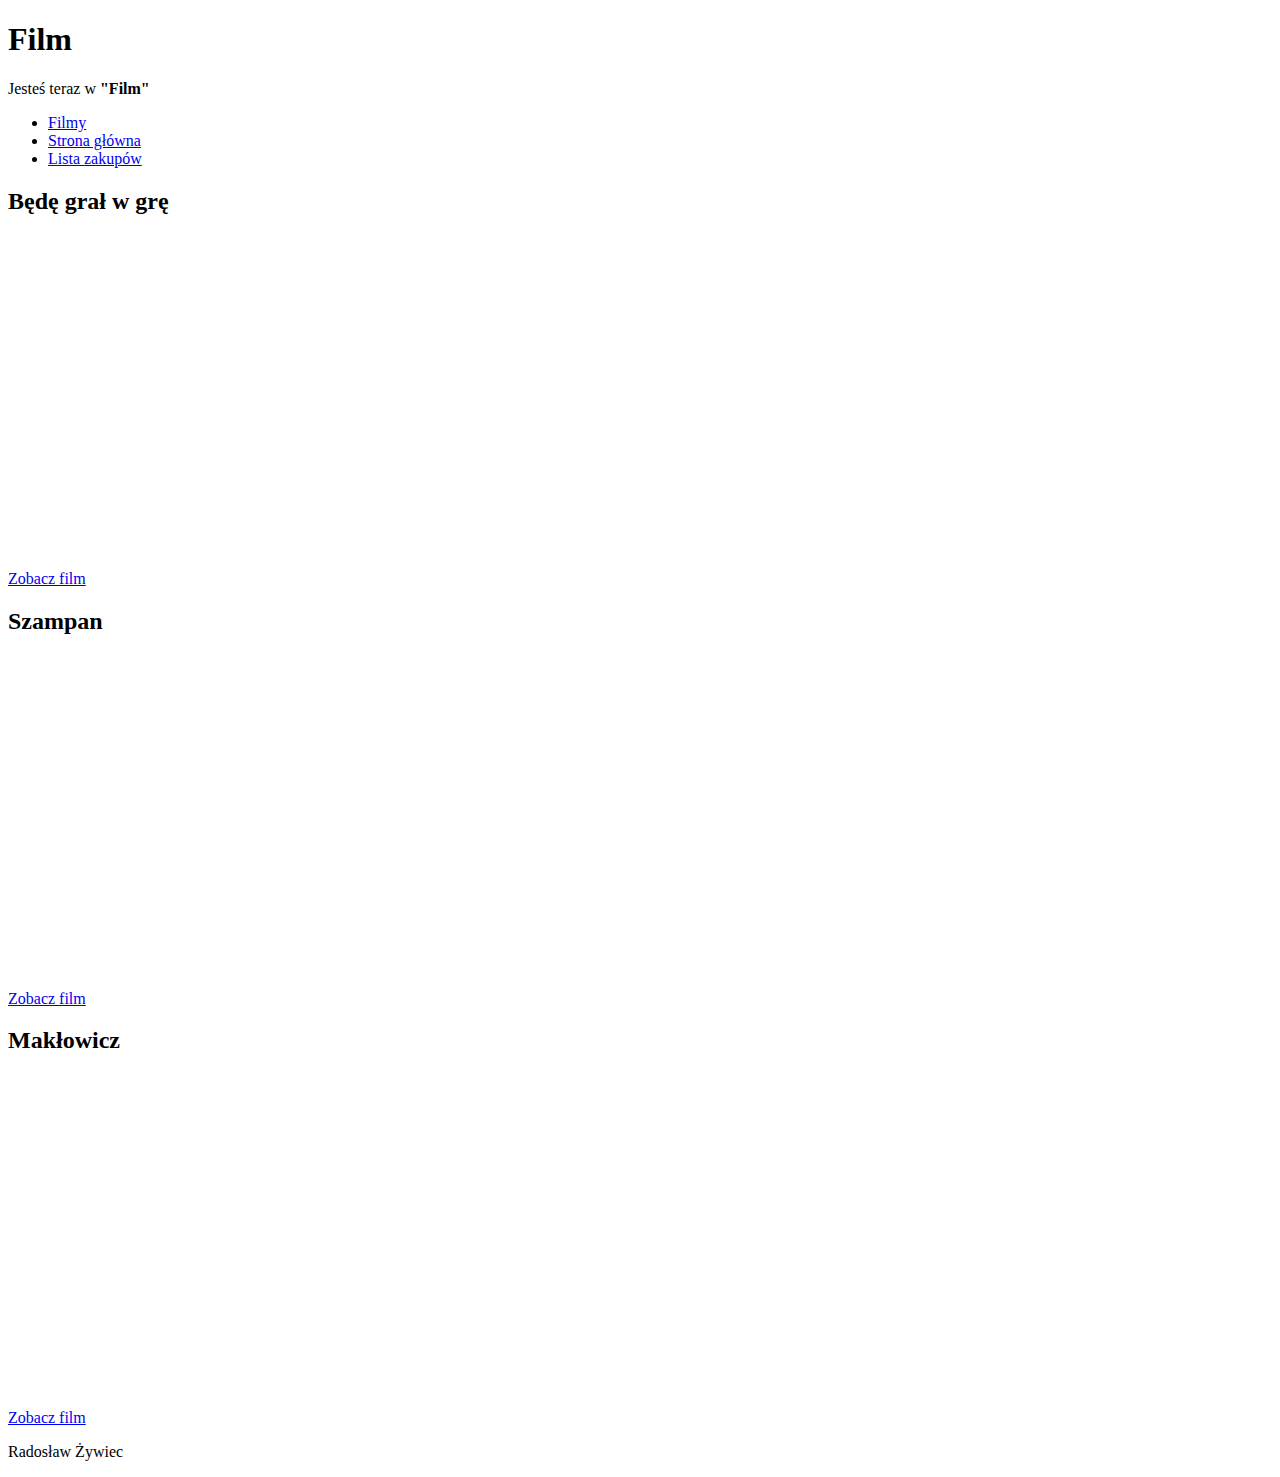
==== filmy/index.html @ 5713a869 "nowe repo na zadanie nr 2" ====
<!DOCTYPE html>
<html lang="pl">
<head>
    <meta charset="UTF-8">
    <meta http-equiv="X-UA-Compatible" content="IE=edge">
    <meta name="viewport" content="width=device-width, initial-scale=1.0">
    <title>Filmy</title>
</head>
<body>
    <header>
        <h1>Film</h1>
        <nav>       
            <p>Jesteś teraz w <strong>"Film"</strong></p>
            <ul>
                <li><a href="./index.html">Filmy</a></li>
                <li><a href="../index.html">Strona główna</a></li>
                <li><a href="../lista-zakupow/index.html">Lista zakupów</a></li>
            </ul>
        </nav>
    </header>

        <main>
            <div>
                <h2>Będę grał w grę</h2>
                <iframe width="560" height="315" src="https://www.youtube.com/embed/b0HF8M5UKdA" title="YouTube video player" frameborder="0" allow="accelerometer; autoplay; clipboard-write; encrypted-media; gyroscope; picture-in-picture" allowfullscreen></iframe>
                <p><a href="https://www.youtube.com/watch?v=b0HF8M5UKdA" target="_blank">Zobacz film</a></p>
            </div>
            <div>
                <h2>Szampan</h2>
                <iframe width="560" height="315" src="https://www.youtube.com/embed/4yCFr9ne4mo" title="YouTube video player" frameborder="0" allow="accelerometer; autoplay; clipboard-write; encrypted-media; gyroscope; picture-in-picture" allowfullscreen></iframe>
                <p><a href="https://www.youtube.com/watch?v=4yCFr9ne4mo" target="_blank">Zobacz film</a></p>
            </div>
            <div>
                <h2>Makłowicz</h2>
                <iframe width="560" height="315" src="https://www.youtube.com/embed/Zkrz6tJQCzI" title="YouTube video player" frameborder="0" allow="accelerometer; autoplay; clipboard-write; encrypted-media; gyroscope; picture-in-picture" allowfullscreen></iframe>
                <p><a href="https://www.youtube.com/watch?v=Zkrz6tJQCzI" target="_blank">Zobacz film</a></p>
            </div>
        </main>
        <footer>
            <p>Radosław Żywiec</p>
        </footer>
</body>
</html>
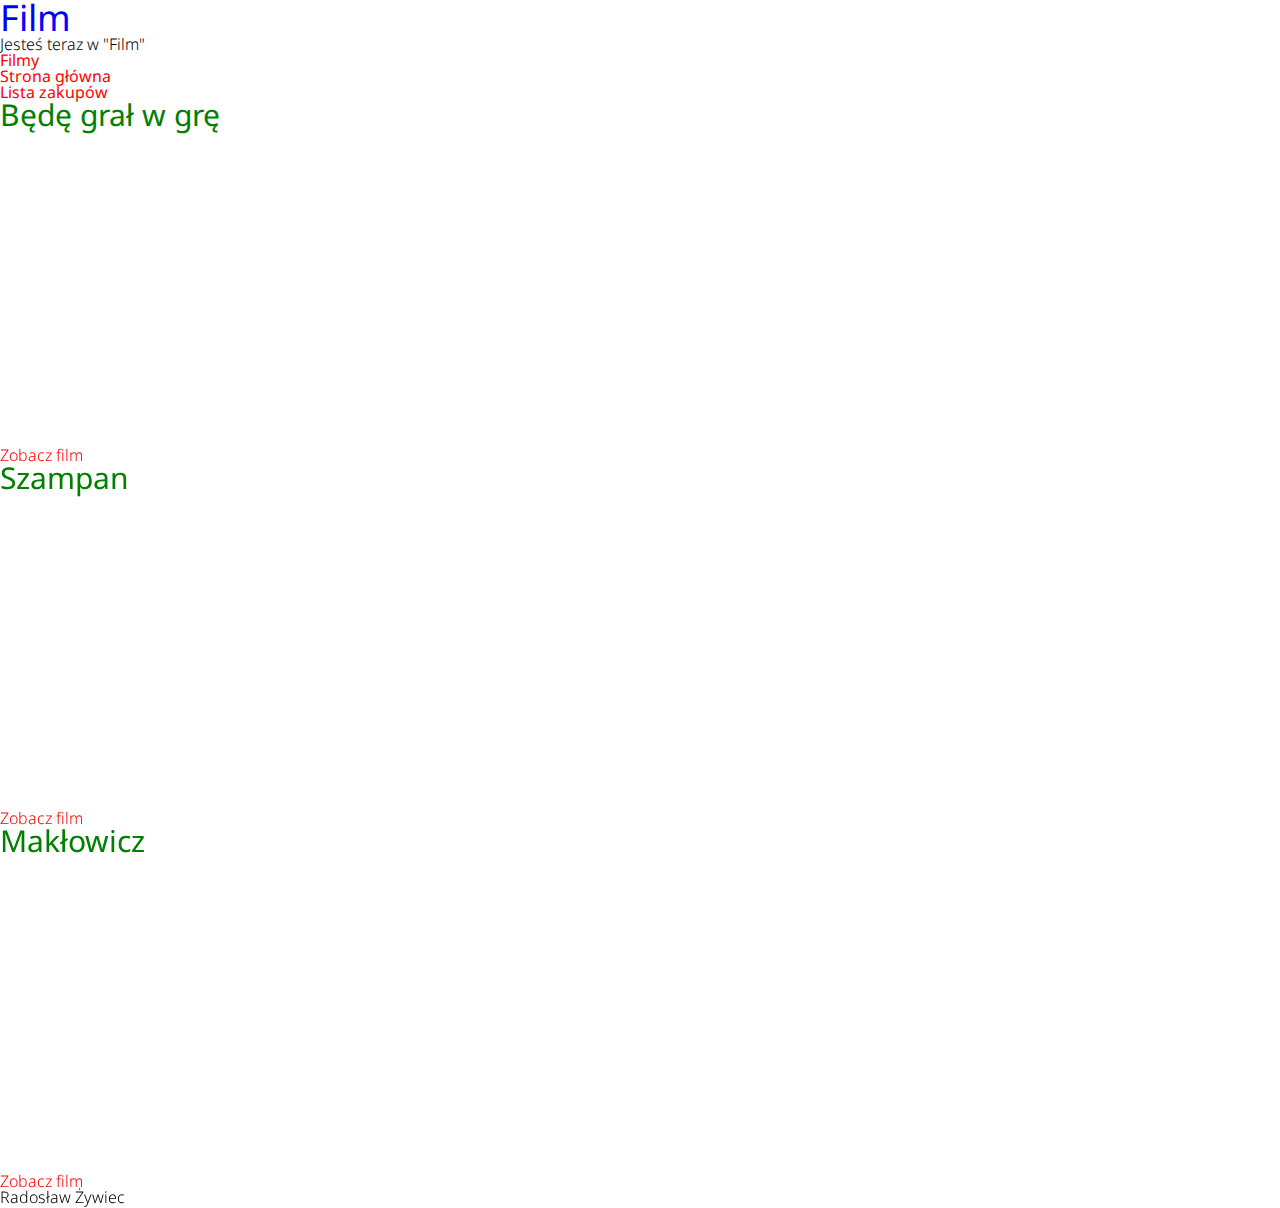
==== commit 903a6f8a: "poprawa styli - zadanie 2" ====
--- a/filmy/index.html
+++ b/filmy/index.html
@@ -5,6 +5,11 @@
     <meta http-equiv="X-UA-Compatible" content="IE=edge">
     <meta name="viewport" content="width=device-width, initial-scale=1.0">
     <title>Filmy</title>
+    <link rel="stylesheet" type="text/css" href="../styles/reset.css">
+    <link rel="stylesheet" type="text/css" href="../styles/style.css">
+    <link rel="preconnect" href="https://fonts.googleapis.com">
+    <link rel="preconnect" href="https://fonts.gstatic.com" crossorigin>
+    <link href="https://fonts.googleapis.com/css2?family=Noto+Sans:ital,wght@0,100;0,300;0,500;1,300&display=swap" rel="stylesheet">
 </head>
 <body>
     <header>
--- a/styles/style.css
+++ b/styles/style.css
@@ -0,0 +1,31 @@
+body {
+    font-size: 16px;
+    font-family: 'Noto Sans', sans-serif;
+}
+h1 {
+    font-size: 36px;
+    color: blue;
+}
+h2 {
+    font-size: 30px;
+    color: green;
+}
+h3 {
+    font-size: 24px;
+}
+h4 {
+    font-size: 18px;
+}
+h5 {
+    font-size: 14px;
+}
+h6 {
+    font-size: 12px;
+}
+a {
+    color: red;
+    text-decoration: none;
+}
+p {
+    font-weight: 300;
+}